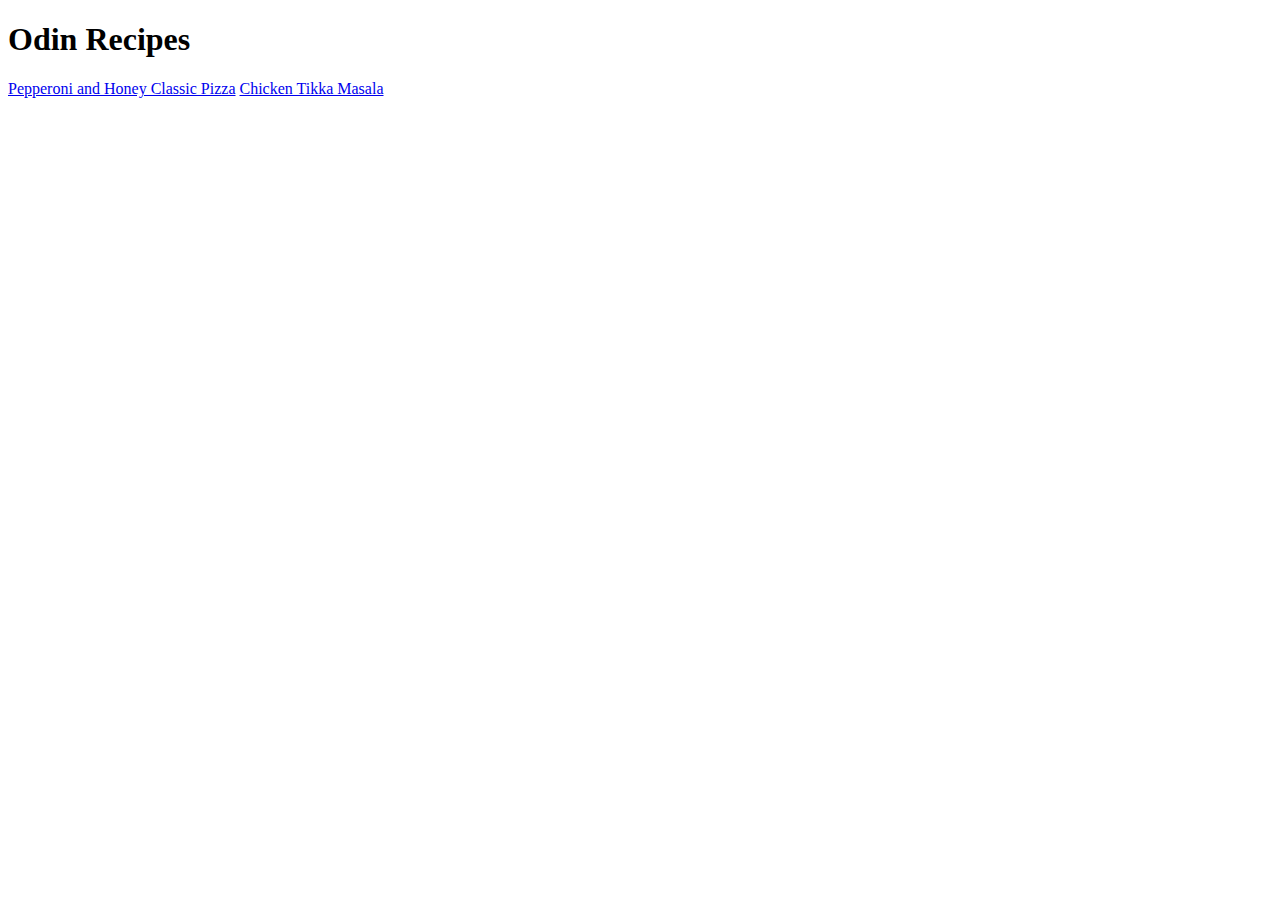
==== recipes/index.html @ dd0d498a "curry and pizza pages created" ====
<!DOCTYPE html>
<html lang="en">
<head>
    <meta charset="UTF-8">
    <meta http-equiv="X-UA-Compatible" content="IE=edge">
    <meta name="viewport" content="width=device-width, initial-scale=1.0">
    <title>Odin Recipes</title>
</head>
<body>
    <h1>Odin Recipes</h1>

    <a href="./pizza.html">Pepperoni and Honey Classic Pizza</a>
    <a href="./curry.html">Chicken Tikka Masala</a>
</body>
</html>
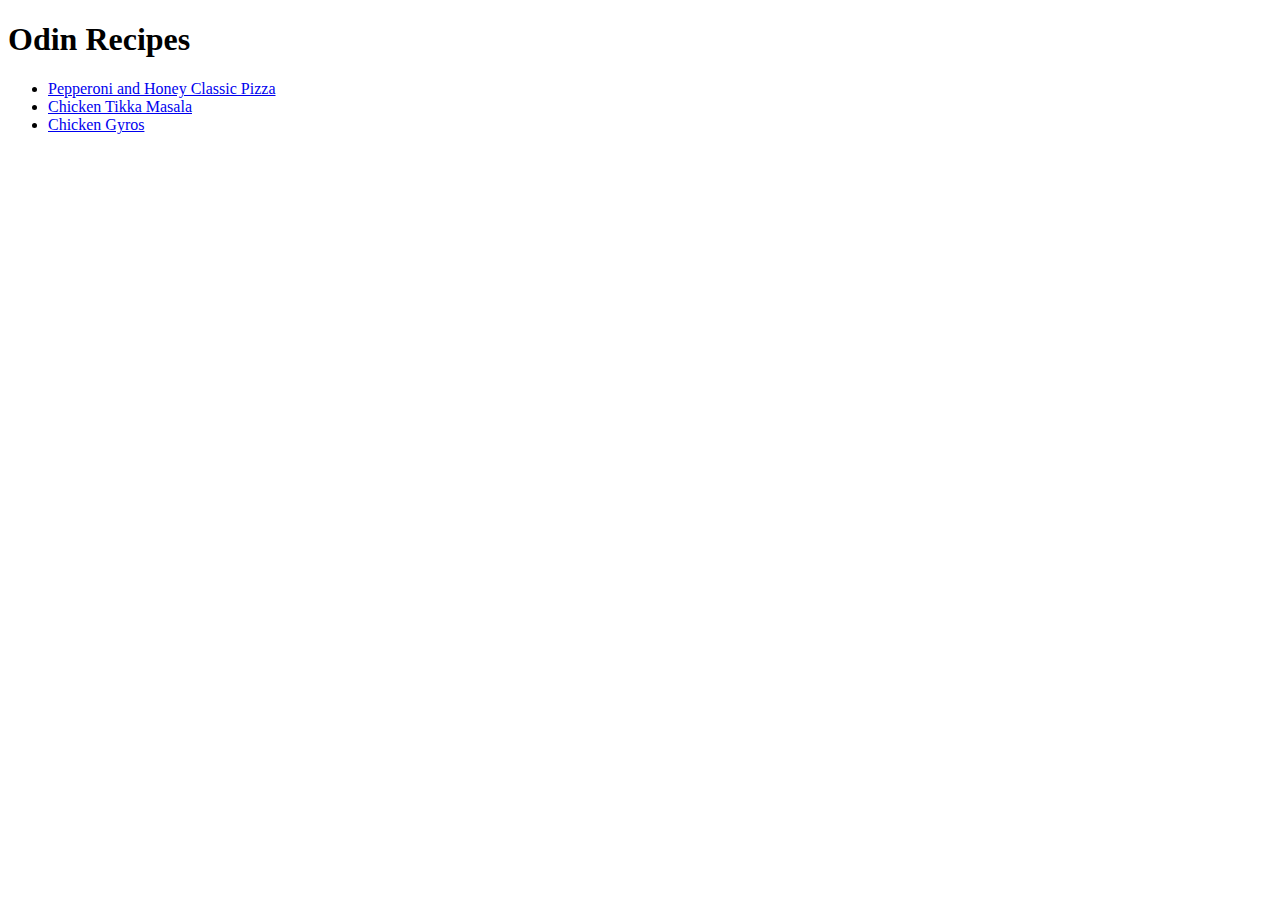
==== commit a4cd8eaf: "all pages are complete" ====
--- a/recipes/index.html
+++ b/recipes/index.html
@@ -8,8 +8,10 @@
 </head>
 <body>
     <h1>Odin Recipes</h1>
-
-    <a href="./pizza.html">Pepperoni and Honey Classic Pizza</a>
-    <a href="./curry.html">Chicken Tikka Masala</a>
+<ul>
+    <li><a href="./pizza.html">Pepperoni and Honey Classic Pizza</a></li>
+    <li><a href="./curry.html">Chicken Tikka Masala</a></li>
+    <li><a href="./gyro.html">Chicken Gyros</a></li>
+</ul>
 </body>
 </html>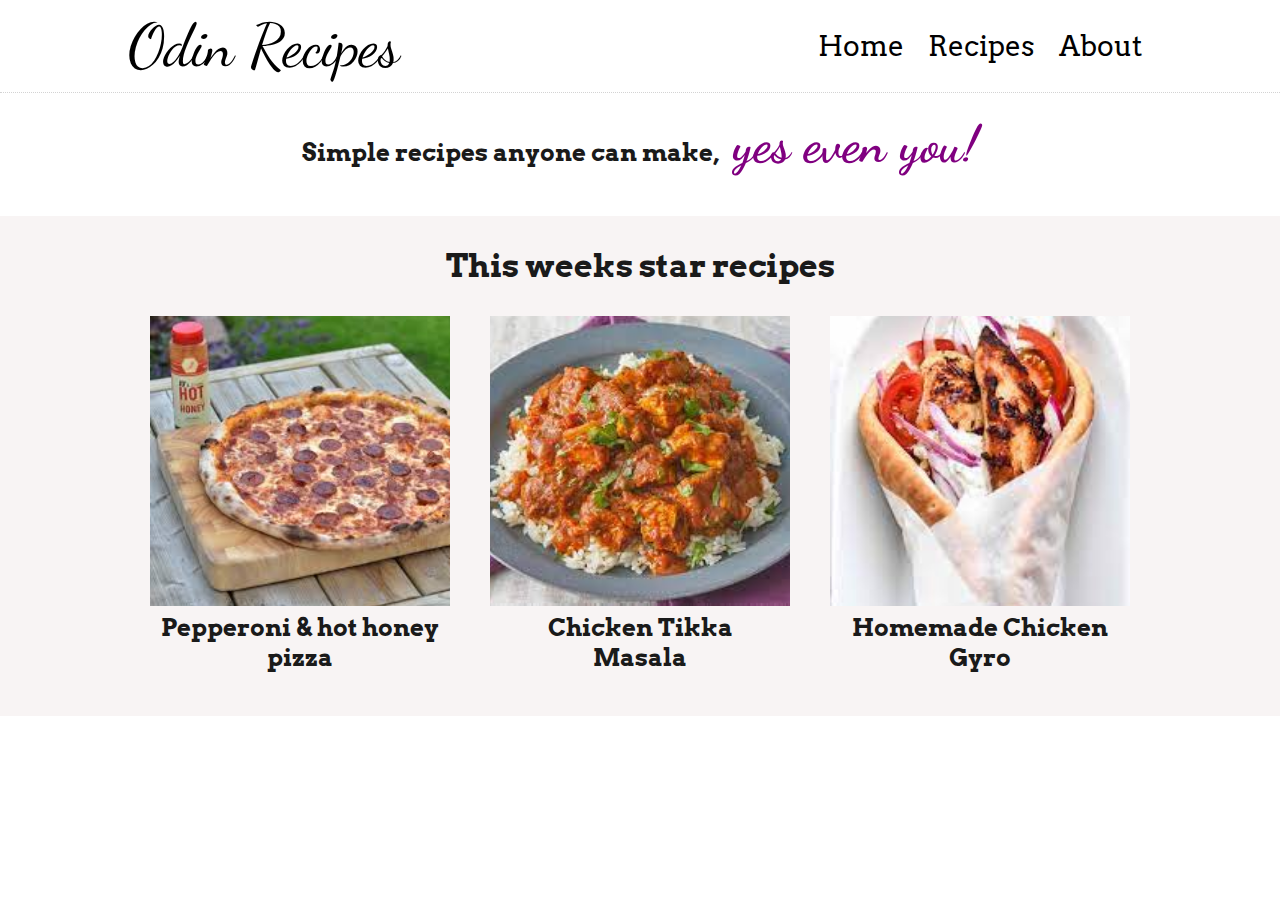
==== commit 06b88bf3: "Project stage 1 complete" ====
--- a/recipes/index.html
+++ b/recipes/index.html
@@ -4,14 +4,58 @@
     <meta charset="UTF-8">
     <meta http-equiv="X-UA-Compatible" content="IE=edge">
     <meta name="viewport" content="width=device-width, initial-scale=1.0">
-    <title>Odin Recipes</title>
+    <link rel="stylesheet" href="./css/styles.css"/>
+    <link rel="preconnect" href="https://fonts.googleapis.com">
+<link rel="preconnect" href="https://fonts.gstatic.com" crossorigin>
+<link href="https://fonts.googleapis.com/css2?family=Dancing+Script:wght@700&display=swap" rel="stylesheet">
+<link rel="preconnect" href="https://fonts.googleapis.com">
+<link rel="preconnect" href="https://fonts.gstatic.com" crossorigin>
+<link href="https://fonts.googleapis.com/css2?family=Arvo&display=swap" rel="stylesheet">
+<title>Odin Recipes</title>
 </head>
+
 <body>
-    <h1>Odin Recipes</h1>
-<ul>
-    <li><a href="./pizza.html">Pepperoni and Honey Classic Pizza</a></li>
-    <li><a href="./curry.html">Chicken Tikka Masala</a></li>
-    <li><a href="./gyro.html">Chicken Gyros</a></li>
-</ul>
-</body>
-</html>+
+    <!-- header for all pages -->
+
+<div class="full-width">
+<header>
+    <a class="logo" href="./index.html">Odin Recipes</a>
+    <nav>
+        <a href="./index.html">Home</a>
+        <a href="./recipes.html">Recipes</a>
+        <a href="./about.html">About</a>
+    </nav>
+</header>
+</div>
+
+<!-- main section home -->
+
+<div class="main">
+    <p class="slogan">Simple recipes anyone can make,<span>  yes even you!</span></p>
+</div>
+<div class="main-section">
+    <h2>This weeks star recipes</h2>
+    <div class="main-wrapper">
+        <div class="card-wrapper">
+            <div class="card">
+                <a href="./pizza.html"><img src="./images/pizza.jpeg"></a>
+                <div class="title-box"><h4>Pepperoni & hot honey pizza</h4></div>
+            </div>
+            <div class="card">
+                <a href="./curry.html"><img src="./images/curry.jpeg"></a>
+                <div class="title-box"><h4>Chicken Tikka<br> Masala</h4></div>
+            </div>
+
+
+            <div class="card">
+                <div class="image"><a href="./gyro.html"><img src="./images/gyro.jpeg"></a></div>
+                <div class="title-box"><h4>Homemade Chicken Gyro</h4></div>
+            </div>
+        </div>
+    </div>
+
+</div>
+
+
+
--- a/recipes/css/styles.css
+++ b/recipes/css/styles.css
@@ -0,0 +1,203 @@
+
+
+/* universal styles */
+
+* {
+    margin: 0;
+    font-family: 'Arvo', serif;
+    color: #1a1a1a;
+}
+
+/* header styles */
+
+.logo  {
+    font-family: 'Dancing Script', cursive;
+    font-size: 60px;
+    text-decoration: none;
+    color:black;
+}
+
+nav a {
+    text-decoration: none;
+    font-size: 28px;
+    padding: 10px;
+    color:black;
+}
+
+nav a:hover {
+    color: purple;
+}
+
+header {
+    width:80%;
+    margin: auto;
+    display: flex;
+    justify-content: space-between;
+    align-items: center;
+    padding-top:10px;
+}
+
+.full-width {
+    border-bottom: 1px dotted #d3d3d3;
+    padding-bottom: 10px;
+}
+
+
+/* main section styles for homepage */
+
+.main {
+    margin-top: 10px;
+}
+
+.slogan {
+    text-align: center;
+    font-size: 24px;
+    font-weight: bold;
+    margin-top:20px;
+}
+
+.slogan span {
+    font-family: 'Dancing Script', cursive;
+    font-size: 52px;
+    color: purple;
+}
+
+.main-section {
+    background-color: rgb(248, 244, 244);
+    margin-top: 40px;
+    height: 500px;
+}
+
+.main-section h2 {
+    text-align: center;
+    font-size: 32px;
+    padding: 30px 0px 10px 0px;
+}
+
+.main-wrapper {
+    display: flex;
+    align-items: center;
+}
+
+.card-wrapper {
+    width: 80%;
+    margin:auto;
+    display:flex;
+    justify-content: center;  
+    flex-wrap: wrap; 
+}
+.card {
+    width: 300px;
+    height:290px;
+    margin: 20px;
+    text-align: center;
+    font-size: 24px;
+}
+
+
+ img {
+    width: 300px;
+    height:290px;
+    object-fit: cover;
+   
+ }
+
+
+.title-box {
+    width: 300px;
+}
+
+
+/* pizza page styles */
+
+.set-main {
+    width: 80%;
+    margin: auto;
+    padding-top: 30px;
+    /* border: 2px solid blue; */
+}
+
+
+.intro-wrapper {
+    display: flex;
+    padding-top: 15px;
+    /* border: 2px solid green; */
+}
+
+
+.recipe-intro {
+    width: 50%;
+    /* border: 3px dotted yellow; */
+    margin-right: 100px;
+
+}
+
+.recipe-intro p {
+    padding-top: 10px;
+    font-size: 22px;
+    color: rgb(77, 77, 77);
+}
+
+.recipe-intro img {
+    padding-top: 20px;
+    width: 600px;
+    height: auto;
+
+}
+
+.ingredients {
+    width: 50%;
+    /* border: 3px dashed hotpink; */
+    margin-left: 100px;
+    font-size: 22px;
+    color: rgb(77, 77, 77);
+    border: 1px dashed rgb(236, 126, 236);
+    padding: 10px;
+    
+}
+
+.ingredients ul {
+    line-height: 250%;
+    padding-top:10px;
+    
+}
+
+.jump-to {
+    padding-top: 20px;
+}
+
+.jump-to a {
+    color: purple;
+    
+}
+
+.inst-wrapper {
+    margin-top: 50px;
+    background-color: #eeeaea;
+    padding: 20px;
+    line-height: 250%;
+    font-size: 18px;
+}
+
+
+
+/* about page */
+
+
+.about {
+    width: 100%;
+    margin: auto;
+}
+
+
+.about-content {
+    width: 50%;
+    margin: auto;
+    padding: 50px;
+    text-align: center;
+    font-size: 18px;
+}
+
+.about-content h1 {
+    padding: 10px;
+}